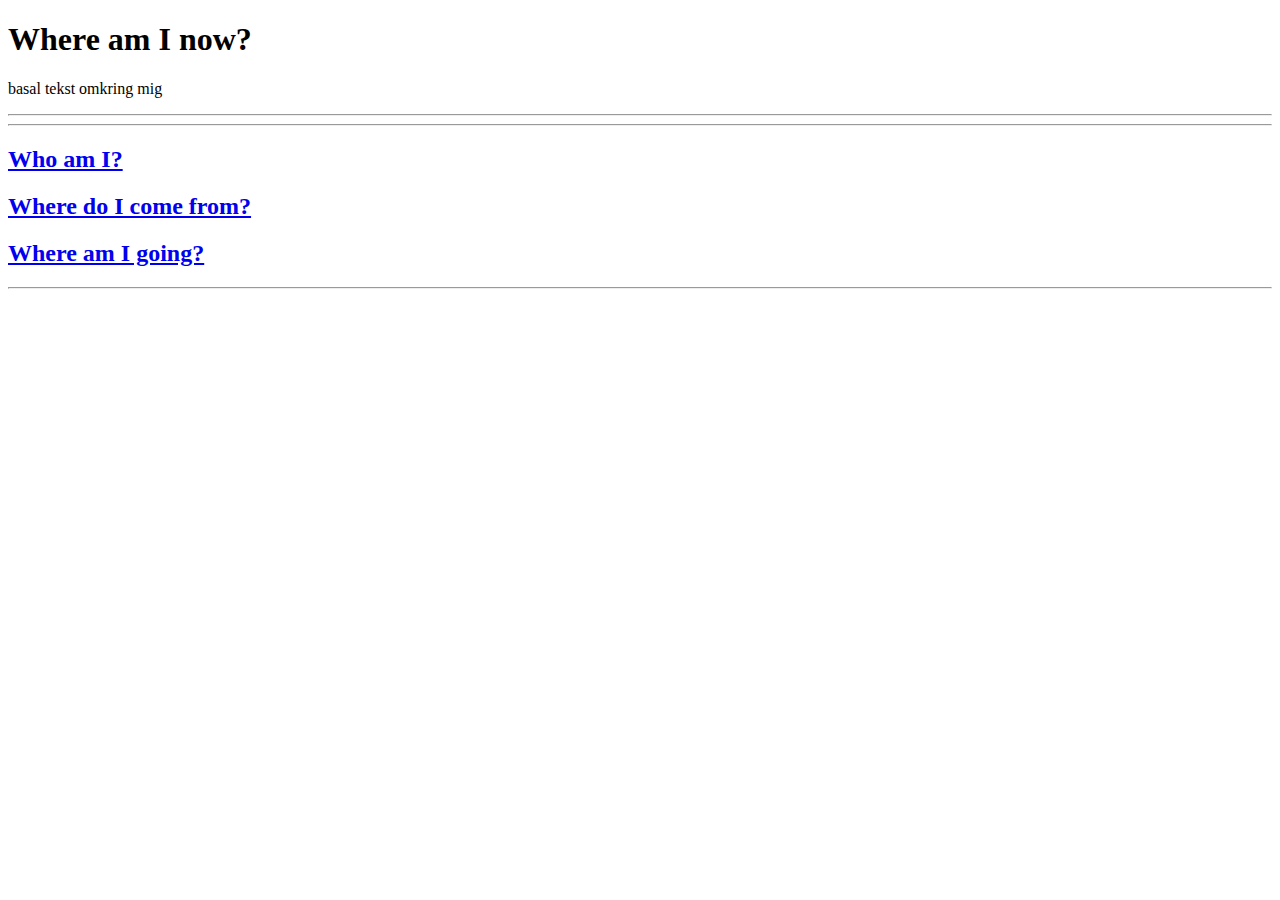
==== Currently.html @ 97b4dc6f "gghgf" ====
<!DOCTYPE html>
<html>
    <head>
        <meta charset="utf-8"/>
        <link rel='stylesheet' href='stylesheets/style1.css'/>
        <title>Currently</title>
    </head>
    <body>
        <header>
            <h1>
                Where am I now?
            </h1>
            <p>
                basal tekst omkring mig
            </p>
            <hr/>
        </header>
        <main>
            <hr/>
            <h2>
                <a href="index.html"> Who am I?</a>
            </h2>
            <h2>
                <a href="Origin.html"> Where do I come from?</a>
            </h2>
            <h2>
                <a href="Future.html"> Where am I going?</a>
            </h2>
            <hr/>
        </main>
    </body>
</html>
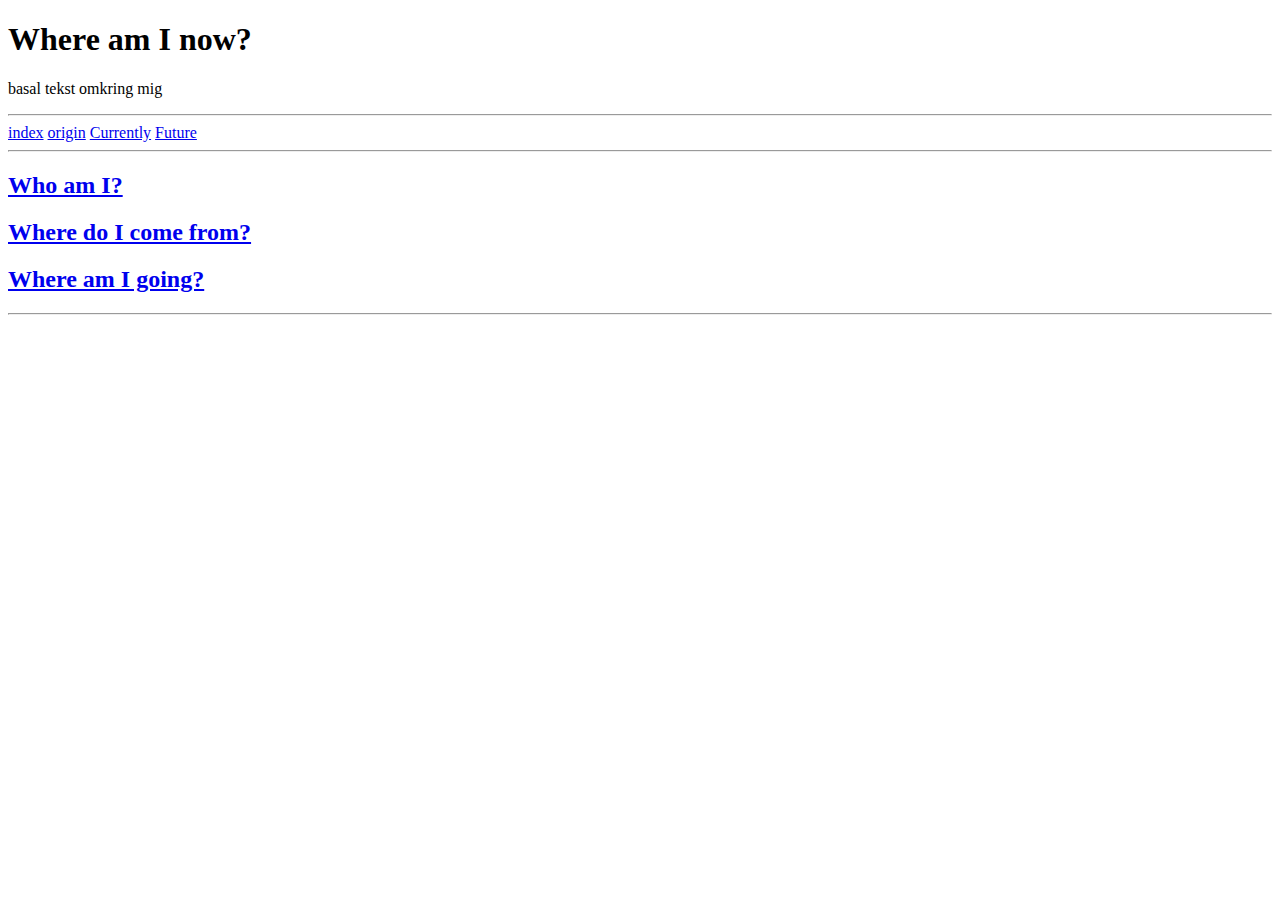
==== commit 41d7bcb9: "31/1 after school" ====
--- a/Currently.html
+++ b/Currently.html
@@ -2,7 +2,7 @@
 <html>
     <head>
         <meta charset="utf-8"/>
-        <link rel='stylesheet' href='stylesheets/style1.css'/>
+        <link rel='stylesheet' href='stylesheets/style.css'/>
         <title>Currently</title>
     </head>
     <body>
@@ -16,6 +16,12 @@
             <hr/>
         </header>
         <main>
+            <div class="topnav">
+                <a class="active" href="#index">index</a>
+                <a href="Origin.html">origin</a>
+                <a href="Currently.html">Currently</a>
+                <a href="Future.html">Future</a>
+            </div>
             <hr/>
             <h2>
                 <a href="index.html"> Who am I?</a>
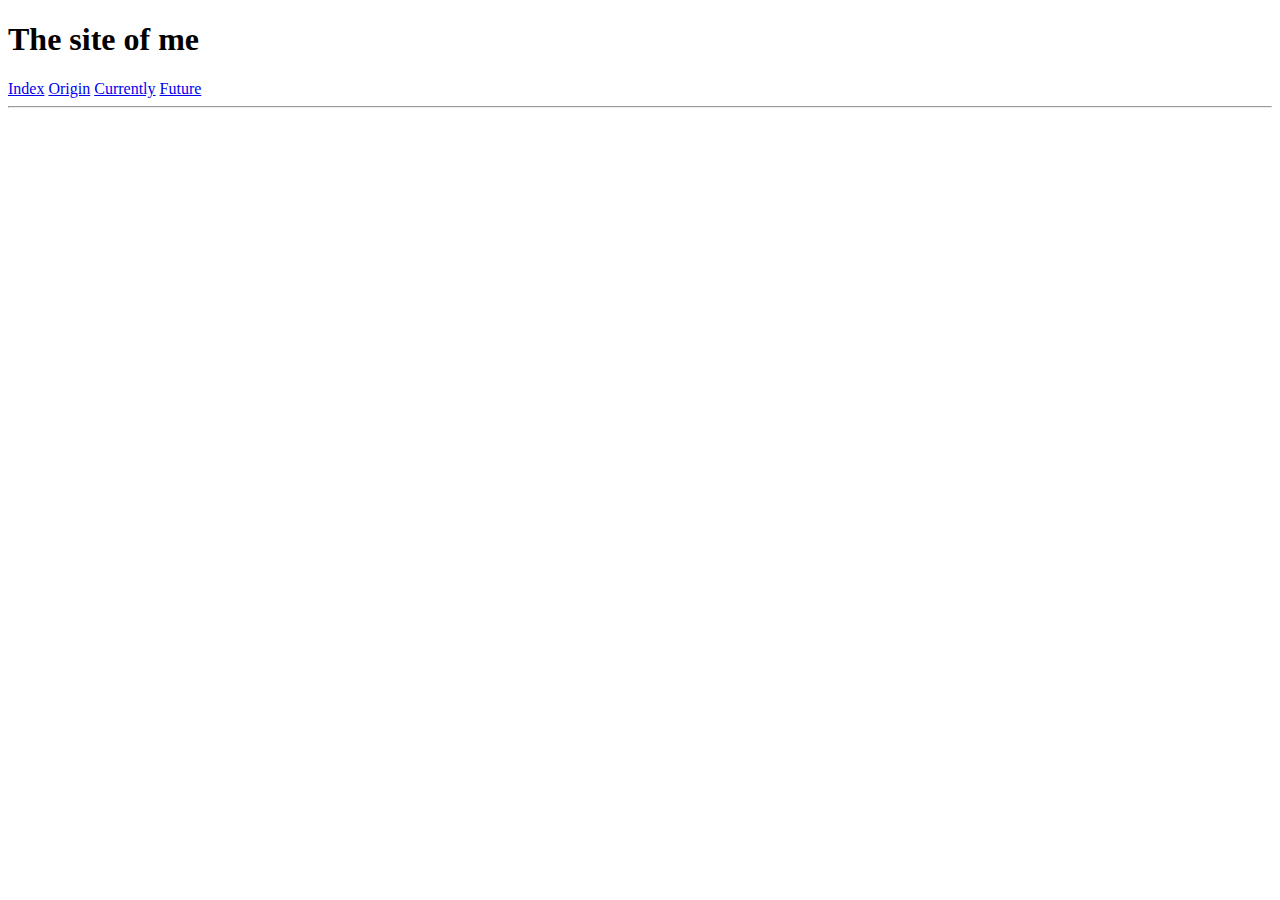
==== commit 1a5f85a6: "thats it" ====
--- a/Currently.html
+++ b/Currently.html
@@ -7,32 +7,20 @@
     </head>
     <body>
         <header>
+
             <h1>
-                Where am I now?
+                The site of me
             </h1>
-            <p>
-                basal tekst omkring mig
-            </p>
+            <div class="topnav">
+                <a href="Index.html">Index</a>
+                <a href="Origin.html">Origin</a>
+                <a class="active" href="Currently.html">Currently</a>
+                <a href="Future.html">Future</a>
+            </div>
             <hr/>
         </header>
         <main>
-            <div class="topnav">
-                <a class="active" href="#index">index</a>
-                <a href="Origin.html">origin</a>
-                <a href="Currently.html">Currently</a>
-                <a href="Future.html">Future</a>
-            </div>
-            <hr/>
-            <h2>
-                <a href="index.html"> Who am I?</a>
-            </h2>
-            <h2>
-                <a href="Origin.html"> Where do I come from?</a>
-            </h2>
-            <h2>
-                <a href="Future.html"> Where am I going?</a>
-            </h2>
-            <hr/>
+
         </main>
     </body>
 </html>
